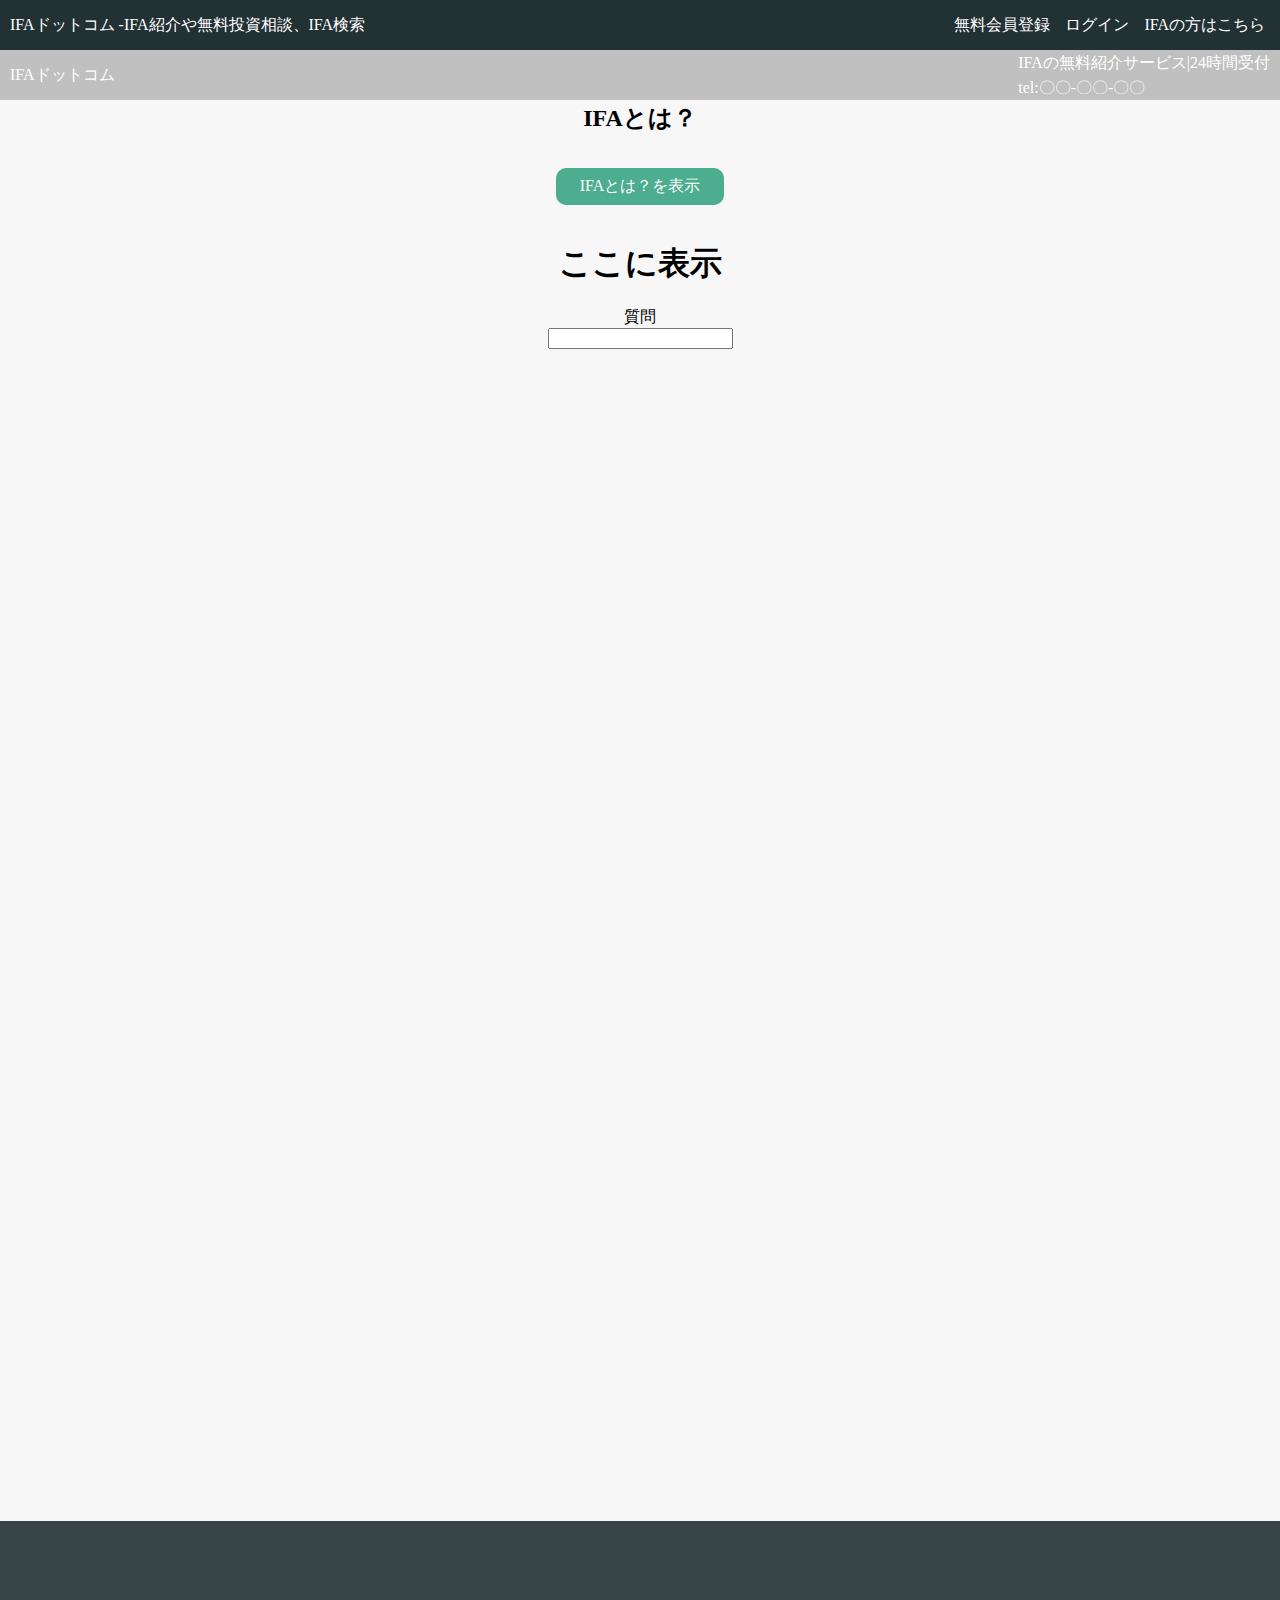
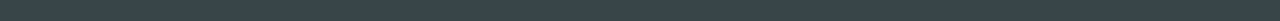
==== index.html @ 1fcae60c "Update index.html" ====
<!-- htmlのバージョン指定 -->
<!DOCTYPE html>
<!-- 日本語のページ -->
<html lang="ja">
  <head>
    <!-- 文字コード指定 -->
    <meta charset="UTF-8">
    <!-- viewportの設定 -->
    <meta name="viewport" content="width=device-width, initial-scale=1.0">
    <!-- CSS読み込み -->
    <link rel="stylesheet" href="stylesheet.css">
    <!-- responsive.css　読み込み（必ず「viewport」よりも下の行に記述） -->
    <link rel="stylesheet" href="responsive.css">
    <!-- フリーのアイコンwebフォント『Font Awesome』読み込み -->
    <link rel="stylesheet" href="http://maxcdn.bootstrapcdn.com/font-awesome/4.5.0/css/font-awesome.min.css">
    <!-- jQueryの読み込み -->
    <script src="https://ajax.googleapis.com/ajax/libs/jquery/2.1.4/jquery.min.js"></script>
    <!-- ページタイトル指定 -->
    <title>sample</title>
  </head>

<body>
  <header>
    <div class="header-top">
        <p>IFAドットコム -IFA紹介や無料投資相談、IFA検索</p>

      <div class="header-right">
        <a href="#" class="registration">無料会員登録</a>
        <a href="#" class="login">ログイン</a>
        <a href="sample1-page2.html" class="ifa-navi">IFAの方はこちら</a>
      </div>
      <!-- スマートフォン表示のメニューバー -->
       <a href="https://www.youtube.com/watch?v=FcWGdkoo0Fs" class="menu-icon">
        <span class="fa fa-bars menu-icon"></span>
       <a>
    </div>
    <div class="header-second">
      <div class="header-logo">
        <p>IFAドットコム</p>
      </div>
      <div class="header-tel">
        <p>IFAの無料紹介サービス|24時間受付</p>
        <P>tel:〇〇-〇〇-〇〇</p>
      </div>
    </div>
    <div class="header-menu">
      <ul>
        <li>会社概要</li>
        <li>採用情報</li>
        <li>取扱商品</li>
      </ul>
    </div>


    <div id="login-modal" class="login-modal-wrapper">
      <!-- ログインのモーダル部分のHTMLを貼り付けてください -->
      <div class="modal">
        <div id="login-form">
          <h2>Emailログイン</h2>
          <form action="#">
            <input class="form-control" type="text" placeholder="メールアドレス">
            <input class="form-control" type="password" placeholder="パスワード">
            <div id="submit-btn">ログイン</div>
          </form>
        </div>
      </div>
    </div>
  </header>


　<!-- メイン部分開始 -->
  <div class="main">
    <div class="main-background-image">
      <div class="news">
        <img src="main_19.jpg">
        <h4>news1</h4>
      </div>
    </div>
    <h2>IFAとは？</h2>
    <p>IFAとは独立・中立的な立場から資産運用のアドバイスを行う専門家です。<br>
    日本では「独立系ファイナンシャルアドバイザー」とも呼びます。<br>
    株や債券、投資信託などの売買の仲介を行う金融商品仲介業者に所属する外務員のことです。<br>
    簡単に言うと、金融機関から独立した資産運用アドバイザーであり、金融商品の仲介も行える業者です。</p>
    <div class = "btn-wrapper">
      <a href="#" class="btn">IFAとは？を表示</a>
    </div>
    <h1>ここに表示</h1>
    <div id="content"></div>

    <form>
      <div>質問</div>
      <input id="question" type="text">
    </form>
  </div>
<!-- メイン部分終了 -->



  <!-- フッター部分 -->
  <footer>

  </footer>

  <script src="script.js"></script>
  <script type="text/javascript" src="jquery.xdomainajax.js"> </script>

</body>

</html>
---- stylesheet.css ----
/* すべての要素に対して box-sizing: border-box; を指定 */
*{
  box-sizing:border-box;
}
/* リンクの下線消去 */
a {
  text-decoration: none;
}
/* body全体の定義 */
body{
  /* 要素の幅の上限指定 */
  max-width:1400px;
  /* 画面幅によってwidhtが変わるように設定 */
  width:100%;
  /* 要素を中央に配置 */
  margin:0 auto;
  /* 文字の種類を指定 */
  /* font-family:serif; */
  /* font-family: "Avenir Next"; */
  /* font-family: "Hiragino Kaku Gothic ProN"; */
}
/* headerの定義 */
header{
  /* 要素の幅の上限指定 */
  max-width:1400px;
  /* 画面幅によってwidhtが変わるように設定 */
  width:100%;
  /* 要素の高さを指定 */
  height:100px;
  /* 要素を画面上に固定 */
  position:fixed;
  top:0px;
  /* 要素の重なり順指定 */
  z-index:10;

}

.header-top{
  background-color: rgba(34, 49, 52, 1);
  color:white;
  height:50px;
}
.header-top p{
  float:left;
  margin:0 0 0 10px;
  line-height: 50px;
}

.header-right{
  float:right;
  height:50px;
}
/* 会員登録 */
.registration{
  color:white;
  float:left;
  margin:0 15px 0 0;
  line-height:50px;
}
.registration:hover{
  transition:0.3s;
  background-color: rgba(255,255,255,0.5);
}
.registration:active{
  color:red;
}

/* ログイン */
.login{
  color:white;
  float:left;
  margin:0 15px 0 0;
  line-height:50px;
}
.login:hover{
  transition:0.3s;
  background-color: rgba(255,255,255,0.5);
}
.login:active{
  color:red;
}

/* モーダル追加 */
.login-modal-wrapper {
  position: fixed;
  top: 0;
  right: 0;
  bottom: 0;
  left: 0;
  background-color: rgba(0, 0, 0, 0.6);
  z-index: 100;
  /* display: none;を追加してください */
  display:none;
}

.modal {
  position: absolute;
  top: 20%;
  left: 34%;
  background-color: #e6ecf0;
  padding: 20px 0 40px;
  border-radius: 10px;
  width: 450px;
  height: auto;
  text-align: center;
}

.fa-times {
  position: absolute;
  top: 12px;
  right: 12px;
  color: rgba(128, 128, 128, 0.46);
  cursor: pointer;
}

#signup-form, #login-form {
  width: 100%;
}

#signup-form h2, #login-form h2 {
  color: #5f5d60;
  letter-spacing: 1px;
  margin-bottom: 40px;
}

#signup-form input, #login-form input {
  width: 320px;
  margin-bottom: 20px;
  font-size: 12px;
  padding: 12px 12px;
  border: 1px solid #d0d5d8;
  border-radius: 5px;
}

#submit-btn {
  display: inline-block;
  padding: 14px 140px;
  background-color: #5dca88;
  border: none;
  border-radius: 3px;
  color: white;
  margin: 10px auto;
  cursor: pointer;
}

/* IFAの方はこちら */
.ifa-navi{
  color:white;
  float:left;
  margin:0 15px 0 0;
  line-height:50px;
}
.ifa-navi:hover{
  transition:0.3s;
  background-color: rgba(255,255,255,0.5);
}
.ifa-navi:active{
  color:red;
}

/* ヘッダーのロゴ部分 */
.header-second{
  max-width:1400px;
  width:100%;
  background-color: rgba(192, 192, 192, 1);
  color:white;
  height:50px;
}
.header-logo{
  float:left;
  line-height:50px;
  margin-left:10px;
}
.header-logo p{
  margin:0;
}
ul{
  margin:0;
}
.header-menu{
  margin:0;
  height:100px;
  width:700px;
  background-color:rgba(192, 192, 192, 0.9);
  z-index:11;
  display: none;
}
.header-tel{
  float:right;
  height:50px;
}
.header-tel p{
  margin:0 10px 0 0;
  line-height:25px;
}

/* スマートフォン表示のメニューバーを非表示にする */
.menu-icon {
  color: white;
  float:left;
  font-size: 30px;
  padding: 21px 5px;
  /* 通常は表示しない */
  display:none;
}

/* headerのメイン部分 */


/* main部分 */
.main{
  width:100%;
  height:1500px;
  background-color:#f7f7f7;
  text-align:center;
}
.main img{
  max-width:1400px;
  width:100%;
}
.main p{
  display:none;
}
.btn-wrapper{
  padding:15px 0;
}
.btn{
  background-color:#239b76;
  padding:8px 24px;
  color:white;
  display:inline-block;
  opacity:0.8;
  border-radius:10px;
  text-align:center;
}
.btn:hover{
  opacity:1;
}


footer{
  width:100%;
  height:100px;
  background-color:rgba(34, 49, 52, 0.9);
  color:white;
}
---- responsive.css ----
/* タブレット表示のCSS */
@media(max-width:1000px){
/*  */
}
/* スマートフォン表示のCSS */
@media (max-width:700px){
  header{
    /* 画面幅によってwidhtが変わるように設定 */
    max-width:1300px;
    width:100%;
    /* 要素の高さを指定 */
    height:100px;
    /* 要素を画面上に固定 */
    position:fixed;
    top:0px;
    /* 要素の重なり順指定 */
    z-index:10;
    /* 画面の色を指定 */
    background-color: rgba(34, 49, 52, 0.9);
    color:white;
  }
  /* メニューバークラスのdisplayをnoneに指定 */
  /* .〇〇{
    display:none;
  } */
  /* menu-iconクラスのdisplayをblockに*/
  .menu-icon{
    display:block;
  }
}
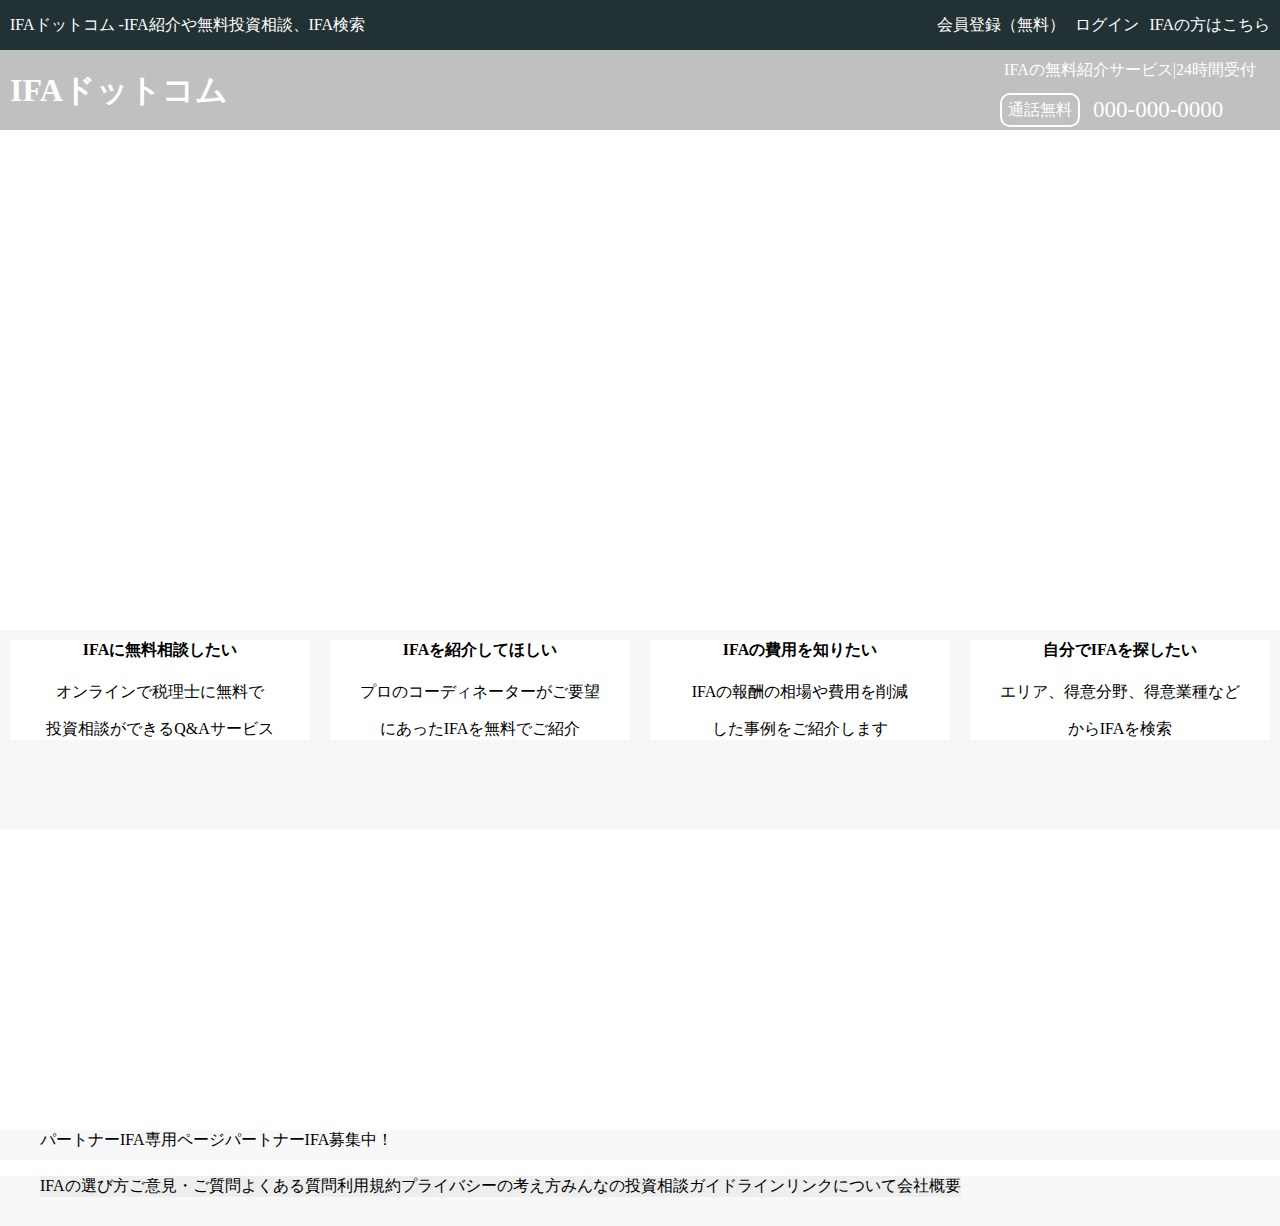
==== commit 490e57d5: "Update index.html" ====
--- a/index.html
+++ b/index.html
@@ -16,90 +16,93 @@
     <!-- jQueryの読み込み -->
     <script src="https://ajax.googleapis.com/ajax/libs/jquery/2.1.4/jquery.min.js"></script>
     <!-- ページタイトル指定 -->
-    <title>sample</title>
+    <title>financal-site</title>
   </head>
 
 <body>
+  <!-- ヘッダー部分開始 -->
   <header>
     <div class="header-top">
-        <p>IFAドットコム -IFA紹介や無料投資相談、IFA検索</p>
-
-      <div class="header-right">
-        <a href="#" class="registration">無料会員登録</a>
-        <a href="#" class="login">ログイン</a>
-        <a href="sample1-page2.html" class="ifa-navi">IFAの方はこちら</a>
-      </div>
-      <!-- スマートフォン表示のメニューバー -->
-       <a href="https://www.youtube.com/watch?v=FcWGdkoo0Fs" class="menu-icon">
-        <span class="fa fa-bars menu-icon"></span>
-       <a>
+      <p>IFAドットコム -IFA紹介や無料投資相談、IFA検索</p>
+      <a href="ifa.html" class="ifa-navi">IFAの方はこちら</a>
+      <a href="login.html" class="login">ログイン</a>
+      <a href="registration.html" class="registration">会員登録（無料）</a>
     </div>
     <div class="header-second">
-      <div class="header-logo">
-        <p>IFAドットコム</p>
-      </div>
-      <div class="header-tel">
-        <p>IFAの無料紹介サービス|24時間受付</p>
-        <P>tel:〇〇-〇〇-〇〇</p>
-      </div>
+      <h1>IFAドットコム</h1>
+      <ul>
+        <li class="service">IFAの無料紹介サービス|24時間受付</li>
+        <li class="tel">通話無料</li>
+        <li class="tel-number">000-000-0000</li>
+      </ul>
     </div>
-    <div class="header-menu">
+  </header>
+  <!-- ヘッダー部分終了 -->
+
+  <!-- メイン部分開始 -->
+  <div class="main">
+    <div class="main-top">
+      <h2>失敗しないIFA選びは、IFAドットコム</h2>
+    </div>
+      <div class="main-second">
+        <div class="menu">
+          <div class="menu-box one">
+            <h4>IFAに無料相談したい</h4>
+            <p>オンラインで税理士に無料で</p>
+            <p>投資相談ができるQ&Aサービス</p>
+          </div>
+        </div>
+        <div class="menu">
+          <div class="menu-box two">
+            <h4>IFAを紹介してほしい</h4>
+            <p>プロのコーディネーターがご要望</p>
+            <p>にあったIFAを無料でご紹介</p>
+          </div>
+        </div>
+        <div class="menu">
+          <div class="menu-box three">
+            <h4>IFAの費用を知りたい</h4>
+            <p>IFAの報酬の相場や費用を削減</p>
+            <p>した事例をご紹介します</p>
+          </div>
+        </div>
+        <div class="menu">
+          <div class="menu-box four">
+            <h4>自分でIFAを探したい</h4>
+            <p>エリア、得意分野、得意業種など</p>
+            <p>からIFAを検索</p>
+          </div>
+        </div>
+    </div>
+  </main>
+  <!-- メイン部分終了 -->
+
+  <!-- フッター部分 -->
+  <footer>
+    <div class="footer-top">
       <ul>
+        <li>パートナーIFA専用ページ</li>
+        <li>パートナーIFA募集中！</li>
+      </ul>
+    </div>
+    <div class="footer-second">
+      <ul>
+        <li>IFAの選び方</li>
+        <li>ご意見・ご質問</li>
+        <li>よくある質問</li>
+        <li>利用規約</li>
+        <li>プライバシーの考え方</li>
+        <li>みんなの投資相談ガイドライン</li>
+        <li>リンクについて</li>
         <li>会社概要</li>
-        <li>採用情報</li>
-        <li>取扱商品</li>
       </ul>
     </div>
 
 
-    <div id="login-modal" class="login-modal-wrapper">
-      <!-- ログインのモーダル部分のHTMLを貼り付けてください -->
-      <div class="modal">
-        <div id="login-form">
-          <h2>Emailログイン</h2>
-          <form action="#">
-            <input class="form-control" type="text" placeholder="メールアドレス">
-            <input class="form-control" type="password" placeholder="パスワード">
-            <div id="submit-btn">ログイン</div>
-          </form>
-        </div>
-      </div>
-    </div>
-  </header>
 
 
-　<!-- メイン部分開始 -->
-  <div class="main">
-    <div class="main-background-image">
-      <div class="news">
-        <img src="main_19.jpg">
-        <h4>news1</h4>
-      </div>
-    </div>
-    <h2>IFAとは？</h2>
-    <p>IFAとは独立・中立的な立場から資産運用のアドバイスを行う専門家です。<br>
-    日本では「独立系ファイナンシャルアドバイザー」とも呼びます。<br>
-    株や債券、投資信託などの売買の仲介を行う金融商品仲介業者に所属する外務員のことです。<br>
-    簡単に言うと、金融機関から独立した資産運用アドバイザーであり、金融商品の仲介も行える業者です。</p>
-    <div class = "btn-wrapper">
-      <a href="#" class="btn">IFAとは？を表示</a>
-    </div>
-    <h1>ここに表示</h1>
-    <div id="content"></div>
-
-    <form>
-      <div>質問</div>
-      <input id="question" type="text">
-    </form>
-  </div>
-<!-- メイン部分終了 -->
-
-
-
-  <!-- フッター部分 -->
-  <footer>
-
   </footer>
+  <!-- フッター部分終了 -->
 
   <script src="script.js"></script>
   <script type="text/javascript" src="jquery.xdomainajax.js"> </script>
--- a/stylesheet.css
+++ b/stylesheet.css
@@ -3,10 +3,12 @@
   box-sizing:border-box;
 }
 /* リンクの下線消去 */
-a {
-  text-decoration: none;
+a{
+  text-decoration:none;
 }
-/* body全体の定義 */
+li{
+  list-style:none;
+}
 body{
   /* 要素の幅の上限指定 */
   max-width:1400px;
@@ -14,28 +16,11 @@
   width:100%;
   /* 要素を中央に配置 */
   margin:0 auto;
-  /* 文字の種類を指定 */
-  /* font-family:serif; */
-  /* font-family: "Avenir Next"; */
-  /* font-family: "Hiragino Kaku Gothic ProN"; */
-}
-/* headerの定義 */
-header{
-  /* 要素の幅の上限指定 */
-  max-width:1400px;
-  /* 画面幅によってwidhtが変わるように設定 */
-  width:100%;
-  /* 要素の高さを指定 */
-  height:100px;
-  /* 要素を画面上に固定 */
-  position:fixed;
-  top:0px;
-  /* 要素の重なり順指定 */
-  z-index:10;
-
 }
 
 .header-top{
+  max-width:1400px;
+  width:100%;
   background-color: rgba(34, 49, 52, 1);
   color:white;
   height:50px;
@@ -45,202 +30,145 @@
   margin:0 0 0 10px;
   line-height: 50px;
 }
-
-.header-right{
+.header-top a{
   float:right;
-  height:50px;
-}
-/* 会員登録 */
-.registration{
+  margin:0 10px 0 0;
+  line-height: 50px;
   color:white;
-  float:left;
-  margin:0 15px 0 0;
-  line-height:50px;
 }
 .registration:hover{
   transition:0.3s;
   background-color: rgba(255,255,255,0.5);
 }
 .registration:active{
-  color:red;
-}
-
-/* ログイン */
-.login{
-  color:white;
-  float:left;
-  margin:0 15px 0 0;
-  line-height:50px;
+  color:black;
 }
 .login:hover{
   transition:0.3s;
   background-color: rgba(255,255,255,0.5);
 }
 .login:active{
-  color:red;
-}
-
-/* モーダル追加 */
-.login-modal-wrapper {
-  position: fixed;
-  top: 0;
-  right: 0;
-  bottom: 0;
-  left: 0;
-  background-color: rgba(0, 0, 0, 0.6);
-  z-index: 100;
-  /* display: none;を追加してください */
-  display:none;
-}
-
-.modal {
-  position: absolute;
-  top: 20%;
-  left: 34%;
-  background-color: #e6ecf0;
-  padding: 20px 0 40px;
-  border-radius: 10px;
-  width: 450px;
-  height: auto;
-  text-align: center;
-}
-
-.fa-times {
-  position: absolute;
-  top: 12px;
-  right: 12px;
-  color: rgba(128, 128, 128, 0.46);
-  cursor: pointer;
-}
-
-#signup-form, #login-form {
-  width: 100%;
-}
-
-#signup-form h2, #login-form h2 {
-  color: #5f5d60;
-  letter-spacing: 1px;
-  margin-bottom: 40px;
-}
-
-#signup-form input, #login-form input {
-  width: 320px;
-  margin-bottom: 20px;
-  font-size: 12px;
-  padding: 12px 12px;
-  border: 1px solid #d0d5d8;
-  border-radius: 5px;
-}
-
-#submit-btn {
-  display: inline-block;
-  padding: 14px 140px;
-  background-color: #5dca88;
-  border: none;
-  border-radius: 3px;
-  color: white;
-  margin: 10px auto;
-  cursor: pointer;
-}
-
-/* IFAの方はこちら */
-.ifa-navi{
-  color:white;
-  float:left;
-  margin:0 15px 0 0;
-  line-height:50px;
+  color:black;
 }
 .ifa-navi:hover{
   transition:0.3s;
   background-color: rgba(255,255,255,0.5);
 }
 .ifa-navi:active{
-  color:red;
+  color:black;
 }
 
-/* ヘッダーのロゴ部分 */
 .header-second{
   max-width:1400px;
   width:100%;
   background-color: rgba(192, 192, 192, 1);
   color:white;
-  height:50px;
+  height:80px;
 }
-.header-logo{
+.header-second h1{
   float:left;
-  line-height:50px;
-  margin-left:10px;
+  line-height:80px;
+  margin:0 0 0 10px;
 }
-.header-logo p{
+.header-second ul{
+  height:80px;
+  width:300px;
+  padding:0 0 0 0;
   margin:0;
+  float:right;
 }
-ul{
-  margin:0;
-}
-.header-menu{
-  margin:0;
-  height:100px;
-  width:700px;
-  background-color:rgba(192, 192, 192, 0.9);
-  z-index:11;
-  display: none;
-}
-.header-tel{
-  float:right;
-  height:50px;
-}
-.header-tel p{
-  margin:0 10px 0 0;
-  line-height:25px;
-}
-
-/* スマートフォン表示のメニューバーを非表示にする */
-.menu-icon {
-  color: white;
-  float:left;
-  font-size: 30px;
-  padding: 21px 5px;
-  /* 通常は表示しない */
-  display:none;
-}
-
-/* headerのメイン部分 */
-
-
-/* main部分 */
-.main{
-  width:100%;
-  height:1500px;
-  background-color:#f7f7f7;
+.service{
+  line-height:40px;
   text-align:center;
 }
-.main img{
-  max-width:1400px;
-  width:100%;
+.tel{
+  line-height:30px;
+  width:80px;
+  margin:3px 3px 3px 20px;
+  padding:0;
+  text-align:center;
+  float:left;
+  border:2px white solid;
+  border-radius:10px;
 }
-.main p{
-  display:none;
-}
-.btn-wrapper{
-  padding:15px 0;
-}
-.btn{
-  background-color:#239b76;
-  padding:8px 24px;
-  color:white;
-  display:inline-block;
-  opacity:0.8;
-  border-radius:10px;
-  text-align:center;
-}
-.btn:hover{
-  opacity:1;
+.tel-number{
+  line-height:40px;
+  margin:0 0 0 10px;
+  float:left;
+  font-size:23px;
 }
 
 
-footer{
+
+.main{
+  height:1000px;
+}
+.main-top{
+  height:500px;
+  background-image:url(../picture/main.jpg);
+  background-size:cover;
+}
+.main-top h2{
+  margin:0;
+  line-height:500px;
+  font-size:40px;
+  color:white;
+  text-align:center;
+}
+.main-second{
+  height:500px;
+}
+.menu{
+  height:200px;
+  background-color:#f7f7f7;
+  width:25%;
+  float:left;
+}
+.menu-box{
+  margin:0 10px;
+}
+.menu-box h4{
+  margin-top:10px;
+}
+.one{
+  background-color:white;
+  text-align:center;
+  }
+.two{
+  background-color:white;
+  text-align:center;
+  }
+.three{
+  background-color:white;
+  text-align:center;
+  }
+.four{
+  background-color:white;
+  text-align:center;
+}
+
+
+
+
+.footer-top ul{
+  margin:0;
+}
+.footer-top{
+  height:30px;
+  max-width:1400px;
   width:100%;
-  height:100px;
-  background-color:rgba(34, 49, 52, 0.9);
-  color:white;
+  background-color: #f8f8f8;
 }
+.footer-top li{
+  float:left;
+}
+.footer-second{
+  height:50px;
+  max-width:1400px;
+  width:100%;
+  background-color: #f8f8f8;
+}
+.footer-second li{
+  float:left;
+  background-color: #eee;
+}
--- a/responsive.css
+++ b/responsive.css
@@ -1,30 +1,5 @@
-/* タブレット表示のCSS */
-@media(max-width:1000px){
-/*  */
-}
-/* スマートフォン表示のCSS */
-@media (max-width:700px){
-  header{
-    /* 画面幅によってwidhtが変わるように設定 */
-    max-width:1300px;
+@media(max-width:1100px){
+  .menu{
     width:100%;
-    /* 要素の高さを指定 */
-    height:100px;
-    /* 要素を画面上に固定 */
-    position:fixed;
-    top:0px;
-    /* 要素の重なり順指定 */
-    z-index:10;
-    /* 画面の色を指定 */
-    background-color: rgba(34, 49, 52, 0.9);
-    color:white;
-  }
-  /* メニューバークラスのdisplayをnoneに指定 */
-  /* .〇〇{
-    display:none;
-  } */
-  /* menu-iconクラスのdisplayをblockに*/
-  .menu-icon{
-    display:block;
   }
 }
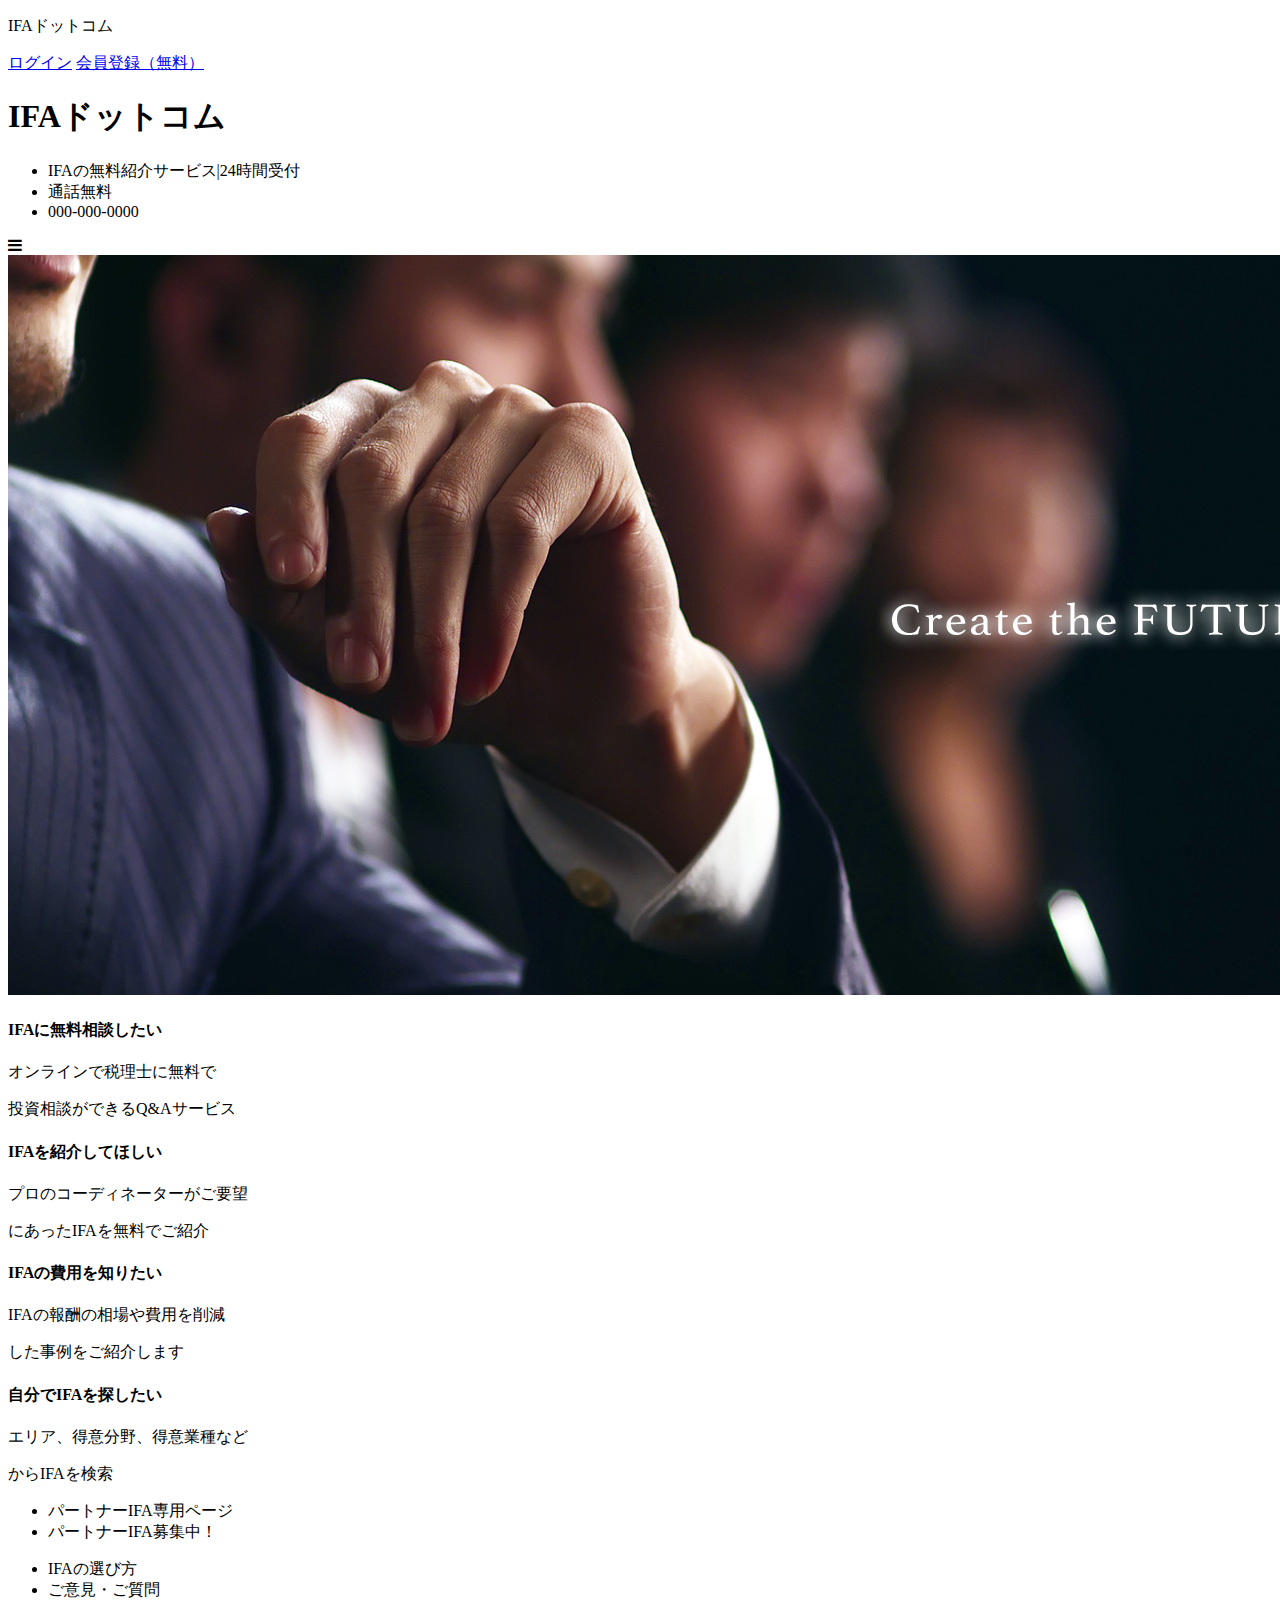
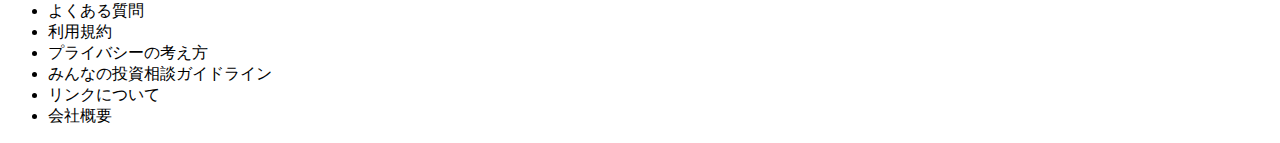
==== commit fb35895e: "Update index.html" ====
--- a/index.html
+++ b/index.html
@@ -8,23 +8,22 @@
     <!-- viewportの設定 -->
     <meta name="viewport" content="width=device-width, initial-scale=1.0">
     <!-- CSS読み込み -->
-    <link rel="stylesheet" href="stylesheet.css">
+    <link rel="stylesheet" href="../css/stylesheet.css">
     <!-- responsive.css　読み込み（必ず「viewport」よりも下の行に記述） -->
-    <link rel="stylesheet" href="responsive.css">
+    <link rel="stylesheet" href="../css/responsive.css">
     <!-- フリーのアイコンwebフォント『Font Awesome』読み込み -->
     <link rel="stylesheet" href="http://maxcdn.bootstrapcdn.com/font-awesome/4.5.0/css/font-awesome.min.css">
     <!-- jQueryの読み込み -->
     <script src="https://ajax.googleapis.com/ajax/libs/jquery/2.1.4/jquery.min.js"></script>
     <!-- ページタイトル指定 -->
-    <title>financal-site</title>
+    <title>IFAドットコム</title>
   </head>
 
 <body>
   <!-- ヘッダー部分開始 -->
   <header>
     <div class="header-top">
-      <p>IFAドットコム -IFA紹介や無料投資相談、IFA検索</p>
-      <a href="ifa.html" class="ifa-navi">IFAの方はこちら</a>
+      <p>IFAドットコム</p>
       <a href="login.html" class="login">ログイン</a>
       <a href="registration.html" class="registration">会員登録（無料）</a>
     </div>
@@ -35,6 +34,10 @@
         <li class="tel">通話無料</li>
         <li class="tel-number">000-000-0000</li>
       </ul>
+      <!-- スマートフォン表示のメニューバー -->
+      <div class="menu-icon">
+        <span class="fa fa-bars menu-icon"></span>
+      </div>
     </div>
   </header>
   <!-- ヘッダー部分終了 -->
@@ -42,7 +45,7 @@
   <!-- メイン部分開始 -->
   <div class="main">
     <div class="main-top">
-      <h2>失敗しないIFA選びは、IFAドットコム</h2>
+      <img src="main.jpg">
     </div>
       <div class="main-second">
         <div class="menu">
@@ -74,7 +77,8 @@
           </div>
         </div>
     </div>
-  </main>
+  </div>
+
   <!-- メイン部分終了 -->
 
   <!-- フッター部分 -->
